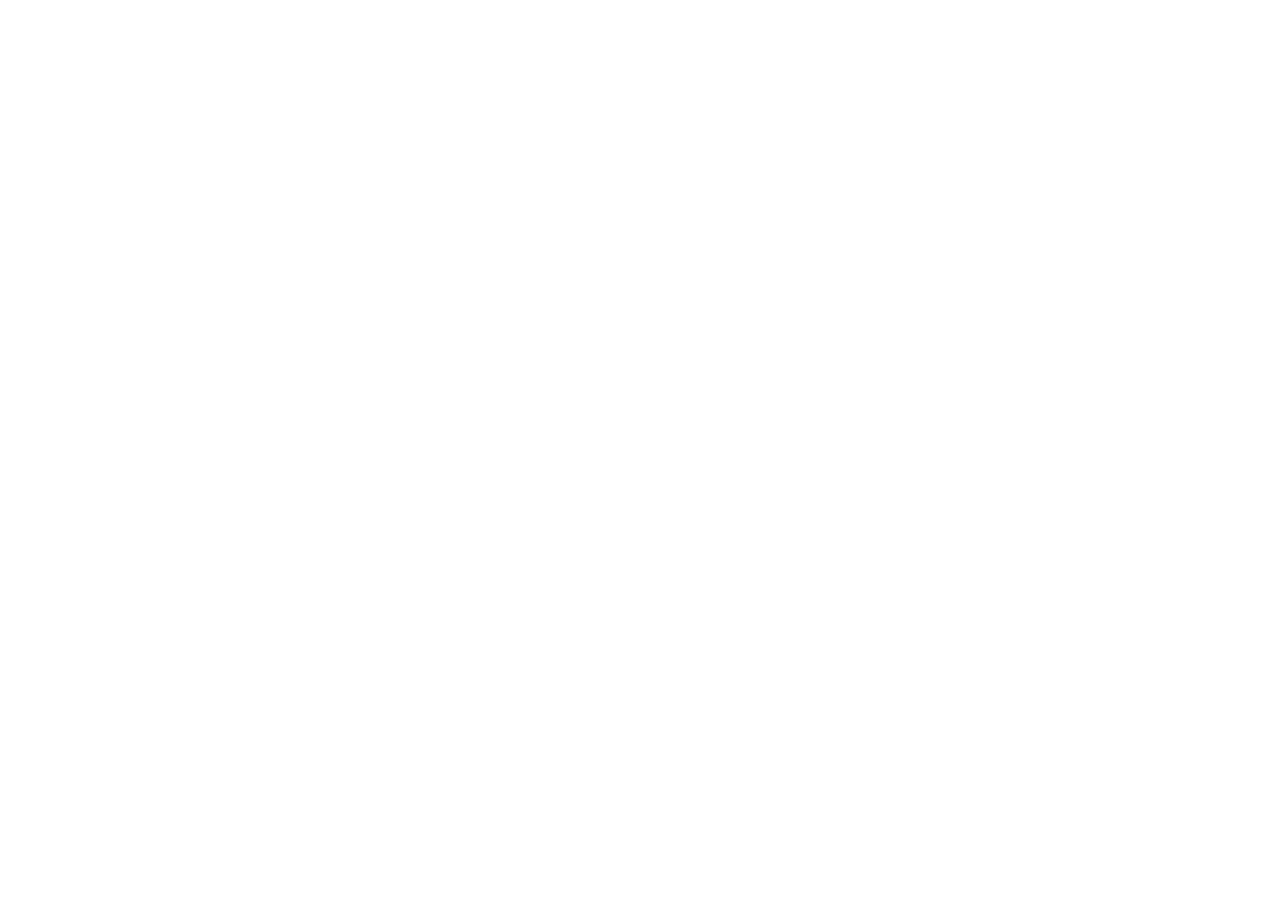
==== contact.html @ 61bf7588 "Created shell files for all the different pages of my site" ====
<!DOCTYPE html>

<html>
<head>
    <meta charset="utf-8" />
    <meta http-equiv="X-UA-Compatible" content="IE=edge">
    <title>Page Title</title>
    <meta name="viewport" content="width=device-width, initial-scale=1">
    <link rel="stylesheet" type="text/css" media="screen" href="main.css" />
    <script src="main.js"></script>
</head>
<body>
    
</body>
</html>
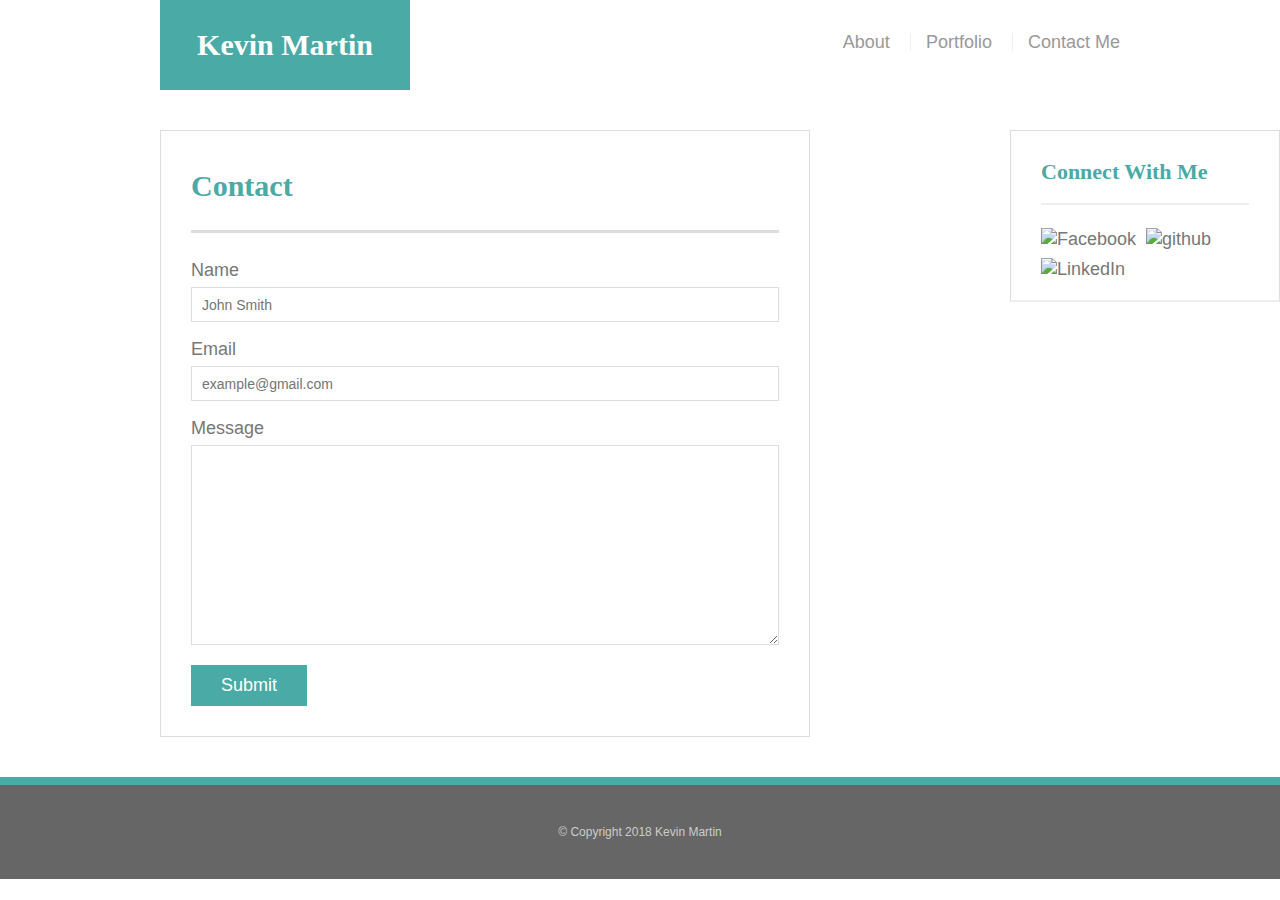
==== commit 3054a82a: "Adding the finished product to repo" ====
--- a/contact.html
+++ b/contact.html
@@ -6,10 +6,63 @@
     <meta http-equiv="X-UA-Compatible" content="IE=edge">
     <title>Page Title</title>
     <meta name="viewport" content="width=device-width, initial-scale=1">
-    <link rel="stylesheet" type="text/css" media="screen" href="main.css" />
+    <link rel="stylesheet" type="text/css" media="screen" href="assets/css/style.css" />
     <script src="main.js"></script>
 </head>
+
 <body>
+
+    <header id="masthead">  
+        <div class="container">
+            <a href="index.html" id="logo">Kevin Martin</a>
+            <nav>
+                <a href="index.html">About</a>
+                <a href="portfolio.html">Portfolio</a>
+                <a href="contact.html">Contact Me</a>
+            </nav> 
+        </div>   
+    </header>
+
+    <div id="main-container" class="container">
+        <section class="main-section">
+            <h1>Contact</h1>
+
+            <form id="contact-form">
+                <ul>
+                    <li>
+                        <label for="name">Name</label>
+                        <input type="text" name="name" id="name" placeholder="John Smith" required="required">
+                    </li>
+                    <li>
+                        <label for="email">Email</label>
+                        <input type="text" name="email" id="email" placeholder="example@gmail.com" required="required">
+                    </li>
+                    <li>
+                        <label for="message">Message</label>
+                        <textarea id="message" name="message" required="required"></textarea>
+                    </li>
+                </ul>
+                <input type="submit" name="submit">
+            </form>
+        </section>
+
+    </div>
+
+    <section class="sidebar">
+        <div id="connect">
+            <h2>Connect With Me</h2>
+
+            <img src="https://cdn2.iconfinder.com/data/icons/social-18/512/Facebook-2-512.png" class="social" alt="Facebook">
+            <img src="https://cdn2.iconfinder.com/data/icons/font-awesome/1792/github-square-512.png" class="social" alt="github">
+            <img src="https://cdn0.iconfinder.com/data/icons/social-flat-rounded-rects/512/linkedin-512.png" class="social" alt="LinkedIn">
+        </div>
+    </section>
+        
+    <footer>
+        <div class="container">
+            &copy; Copyright 2018 Kevin Martin
+        </div>
+    </footer>
     
 </body>
 </html>
--- a/assets/css/style.css
+++ b/assets/css/style.css
@@ -0,0 +1,267 @@
+/* http://meyerweb.com/eric/tools/css/reset/ 
+   v2.0 | 20110126
+   License: none (public domain)
+*/
+
+html, body, div, span, applet, object, iframe,
+h1, h2, h3, h4, h5, h6, p, blockquote, pre,
+a, abbr, acronym, address, big, cite, code,
+del, dfn, em, img, ins, kbd, q, s, samp,
+small, strike, strong, sub, sup, tt, var,
+b, u, i, center,
+dl, dt, dd, ol, ul, li,
+fieldset, form, label, legend,
+table, caption, tbody, tfoot, thead, tr, th, td,
+article, aside, canvas, details, embed, 
+figure, figcaption, footer, header, hgroup, 
+menu, nav, output, ruby, section, summary,
+time, mark, audio, video {
+	margin: 0;
+	padding: 0;
+	border: 0;
+	font-size: 100%;
+	font: inherit;
+	vertical-align: baseline;
+}
+/* HTML5 display-role reset for older browsers */
+article, aside, details, figcaption, figure, 
+footer, header, hgroup, menu, nav, section {
+	display: block;
+}
+
+ol, ul {
+	list-style: none;
+}
+blockquote, q {
+	quotes: none;
+}
+blockquote:before, blockquote:after,
+q:before, q:after {
+	content: '';
+	content: none;
+}
+table {
+	border-collapse: collapse;
+	border-spacing: 0;
+}
+
+
+* {
+    box-sizing: border-box;
+}
+
+body {
+    line-height: 1;
+    background: url('assets/images/wavy-dots.png');
+    font-size: 18px;
+    line-height: 34px;
+    font-family: Arial, Helvetica, sans-serif;
+    color: #777;
+}
+
+.container {
+    width: 100%;
+    max-width: 960px;
+    margin: 0 auto;
+    clear: both;
+}
+
+h1, h2, h3, p {
+    margin-bottom: 20px;
+}
+
+p:last-child {
+    margin-bottom: 0;
+}
+
+h1, h2, h3 {
+    font-family: Georgia, 'Times New Roman', Times, serif;
+    font-weight: 700;
+    color: #4aaaa5;
+}
+
+h1 {
+    font-size: 30px;
+    line-height: 49px;
+    border-bottom: 3px solid #ddd;
+    padding-bottom: 20px;
+}
+
+h2, h3 {
+    font-size: 22px;
+}
+
+#masthead {
+    background: #fff;
+    margin: 0 0 30px;
+    z-index: 99;
+    color: #fff;
+    overflow: auto;
+    border-bottom: 2px;
+    position: fixed;
+    width: 100%;
+}
+
+#logo {
+    width: 250px;
+    height: 90px;
+    background: #4aaaa5;
+    float: left;
+    font-family: Georgia, 'Times New Roman', Times, serif;
+    text-align: center;
+    line-height: 90px;
+    color: #fff;
+    font-weight: 700;
+    font-size: 30px;
+    text-decoration: none;
+}
+
+nav {
+    float: right;
+    margin-top: 25px;
+}
+
+nav a {
+    color: #999;
+    text-decoration: none;
+    margin-left: 15px;
+    display: inline-block;
+    border-left: 1px solid #efefef;
+    padding-left: 15px;
+    line-height: 18px;
+}
+
+nav a:first-child {
+    border-left: 0 none;
+}
+
+#main-container {
+    padding-top: 130px;
+}
+
+.main-section {
+    background: #fff;
+    padding: 30px;
+    margin: 0 0 40px 0;
+    width: 100%;
+    max-width: 650px;
+    float: left;
+    border: 1px solid #ddd;
+}
+
+.auth-image {
+    width: 200px;
+    height: auto;
+    margin-top: 10px;
+    float: left;
+    margin-right: 25px;
+}
+
+.sidebar {
+    background: #fff;
+    padding: 30px;
+    width: 100%;
+    max-width: 270px;
+    float: right;
+    border: 1px solid #ddd;
+    margin-bottom: 20px;
+}
+
+h3, .sidebar, h2 {
+    border-bottom: 2px solid #eee;
+    padding-bottom: 20px;
+    margin-bottom: 15px;
+    line-height: 22px;
+}
+
+.social {
+    width: 62px;
+    height: 62px;
+    margin-top: 8px;
+    margin-right: 5px;
+}
+
+.social:last-child {
+    margin-right: 0;
+}
+
+footer {
+    background: #666;
+    color: #fff;
+    padding: 30px 0;
+    clear: both;
+    border-top: 8px solid #4aaaa5;
+    color: #ccc;
+    font-size: 12px;
+    text-align: center;
+}
+
+.work {
+    width: 274px;
+    overflow: auto;
+    position: relative;
+    float: left;
+    margin: 20px 0 25px;
+}
+
+.work:nth-child(even) {
+    margin-right: 40px;
+}
+
+.work img {
+    width: 100%;
+    border: 0 none;
+    opacity: .8;
+}
+
+.work h3 {
+    border-bottom: 0;
+    background: #4aaaa5;
+    color: #fff;
+    text-align: center;
+    position: absolute;
+    bottom: 20px;
+    padding: 15px;
+    width: 100%;
+    line-height: 30px;
+    margin-bottom: 0;
+    font-weight: 300;
+}
+
+#contact-form ul {
+    margin-bottom: 20px;
+}
+
+#contact-form li {
+    margin-bottom: 10px;
+}
+
+label,
+input[type=text],
+input[type=email],
+textarea {
+    display: block;
+    width: 100%;
+}
+
+input[type=text],
+input[type=email],
+textarea {
+    height: 35px;
+    border: 1px solid #ddd;
+    padding: 0 10px;
+    font-size: 14px;
+}
+
+textarea {
+    height: 200px;
+}
+
+input[type=submit] {
+    background: #4aaaa5;
+    border: 0 none;
+    color: #fff;
+    font-size: 18px;
+    padding: 10px 30px;
+    cursor: pointer;
+}